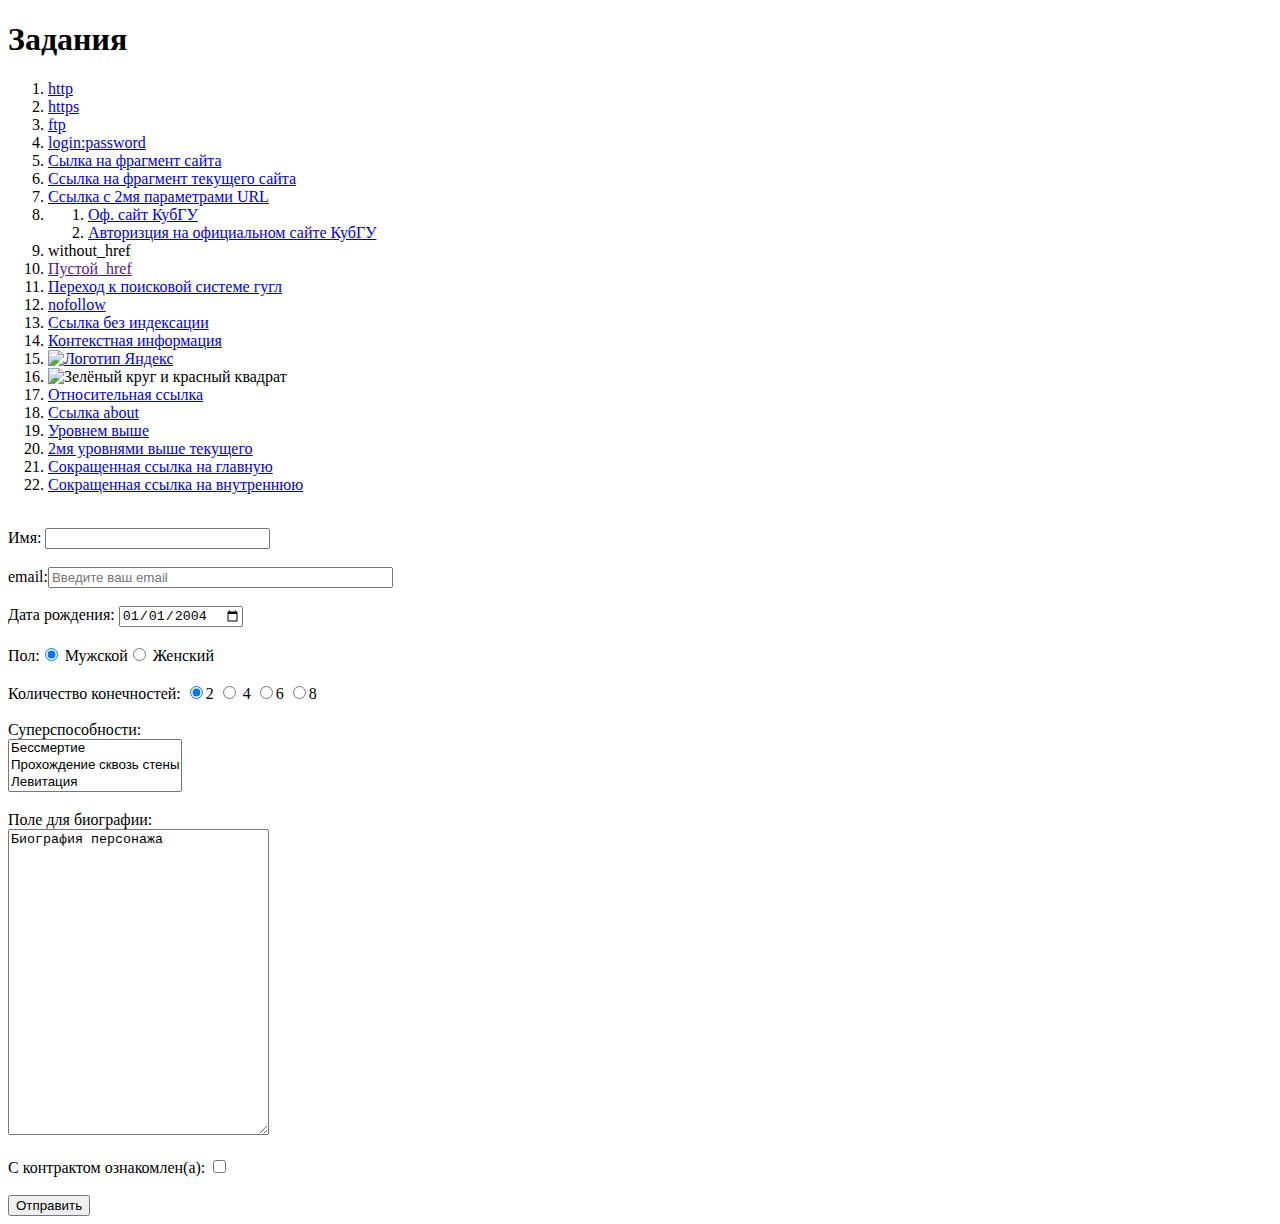
==== index.html @ d2f4e1eb "Update index.html" ====
<!DOCTYPE html>
<html lang="ru"
      <head>
<title>1</title>
<meta charset="utf-8">
<meta name="author" content="Баландин М.А. s0169595">
</head>
<body>
  <div id="top"></div>
  <h1 id="ex">Задания</h1>
<ol>
  <li><a href="http://example.com/">http</a></li>
  <li><a href="https://example.com/">https</a></li>
   <li><a href="ftp://example.com/">ftp</a></li>
  <li><a href="ftp://user:password@adress.com/">login:password</a></li>
  <li><a href="httр://ru.wikipedia.org/wiki/Кубанский_государственный_университет#Ссылки">Сылка на фрагмент сайта</a></li>
  <li><a href="https://balandinmaxim.github.io/#top">Ссылка на фрагмент текущего сайта</a></li>
  <li><a href="https://ru.wikipedia.org/wiki/Кубанский_государственный_университет?sl=en&tl=ru">Ссылка с 2мя параметрами URL</a></li>
  <li>
  <ol>
        <li><a href="https://www.kubsu.ru/" title="Официальный сайт Кубанского государственного университета">Оф. сайт КубГУ</a></li>
        <li><a href="https://www.kubsu.ru/user" title="Страница для авторизации на сайте Кубанского государственного университета" >Авторизция на официальном сайте КубГУ</a></li>
  </ol>
  <li><a> without_href</a></li>
  <li><a href="">Пустой_href</a></li>
  <li><a href="https://www.google.ru/">Переход к поисковой системе гугл</a></li>
  <li><a href="https://yandex.ru/" rel="nofollow">nofollow</a></li>
  <li><!--noindex--><a href="http//:example.com">Ссылка без индексации</a><!--/noindex-->
  <li><a href="https://yandex.ru/" rel="help">Контекстная информация</a></li>
  <li><a href="https://yandex.ru/"><img src="https://icon2.cleanpng.com/20180620/wy/kisspng-yandex-internet-5b2aa1107b69c0.5570827015295204005055.jpg" alt="Логотип Яндекс"></a></li>
   <li><img src = "https://autogear.ru/misc/i/gallery/98402/2640804.jpg" width="250" height="140" usemap = "#figuri" alt="Зелёный круг и красный квадрат">
        <map name = "figuri" >
            <area shape = "rect" coords = "126,26,213,115" href = "https://ru.wikipedia.org/wiki/Квадрат" alt = "Красный квадрат" >
            <area shape = "circle" coords = "62,70,42" href = "https://ru.wikipedia.org/wiki/Круг" alt = "Зелёный круг." >
  </map></li>
  <li><a href="example.html">Относительная ссылка</a></li>
  <li><a href="/about/index.html">Ссылка about</a></li>
  <li><a href="../index.html">Уровнем выше</a></li>
  <li><a href="../../index.html">2мя уровнями выше текущего</a></li>
  <li><a href="/">Сокращенная ссылка на главную</a></li>
  <li><a href="/about">Сокращенная ссылка на внутреннюю</a></li>
</ol>
<br><form><label>Имя: <input name="name_polz" maxlength="25" size="25" value=""></label><br>
        <br><label>email:<input name="email_polz" type="email" maxlength="128" size="40" placeholder="Введите ваш email"></label><br>
        <br><label>Дата рождения: <input name="data_polz" type="date" value="2004-01-01"></label><br>
        <br><label>Пол:<input name="pol" type="radio" checked="checked"> Мужской</label><label><input name="pol" type="radio"> Женский</label><br>
        <br>Количество конечностей:
        <label><input name="kol_kon" type="radio" checked>2</label>
        <label><input name="kol_kon" type="radio" > 4</label>
        <label><input name="kol_kon" type="radio">6</label>
        <label><input name="kol_kon" type="radio">8</label><br>
        <br><label>Суперспособности:<br>
            <select name="super" multiple="multiple" size="3">
                <option value="1">Бессмертие</option>
                <option value="2">Прохождение сквозь стены</option>
                <option value="3">Левитация</option>
            </select></label><br>
        <br><label>Поле для биографии:<br>
            <textarea name="bio" cols="30" rows="20" maxlength="625">Биография персонажа</textarea>
        </label><br>
        <br><label>
            С контрактом ознакомлен(а):
            <input type="checkbox">
        </label><br>
        <br><Label>
            <input type="submit" value="Отправить">
        </Label></form></body></html>
</body>
</html>
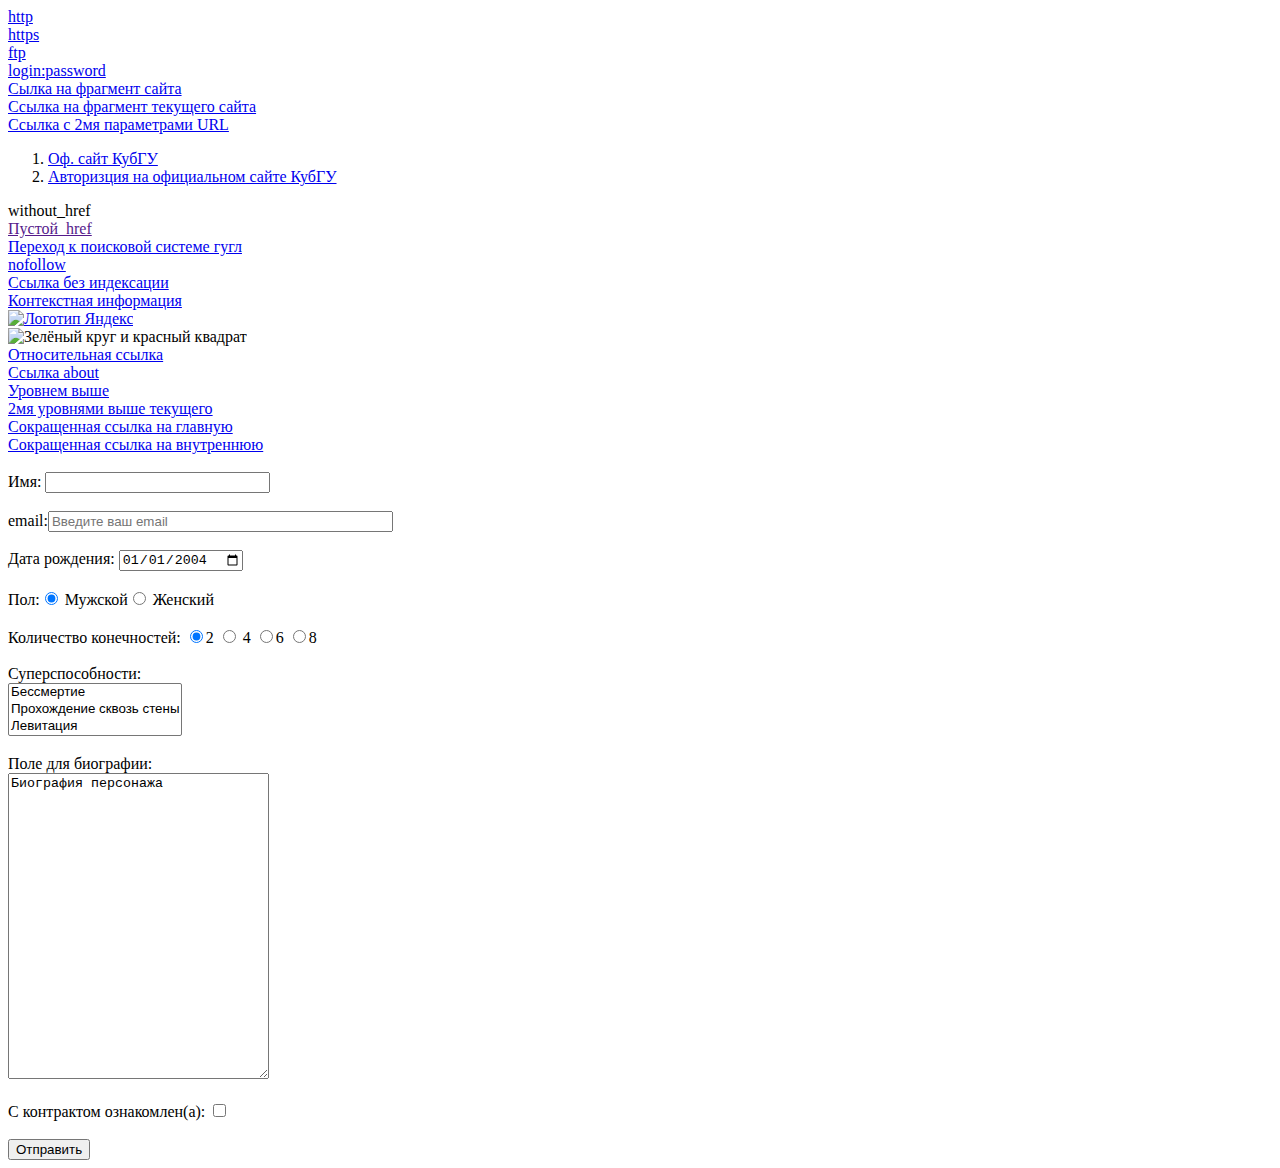
==== commit e7f128db: "Update index.html" ====
--- a/index.html
+++ b/index.html
@@ -1,13 +1,6 @@
 <!DOCTYPE html>
 <html lang="ru"
-      <head>
-<title>1</title>
-<meta charset="utf-8">
-<meta name="author" content="Баландин М.А. s0169595">
-</head>
-<body>
-  <div id="top"></div>
-  <h1 id="ex">Задания</h1>
+
 <ol>
   <li><a href="http://example.com/">http</a></li>
   <li><a href="https://example.com/">https</a></li>
@@ -65,6 +58,6 @@
         <br><Label>
             <input type="submit" value="Отправить">
         </Label></form></body></html>
-</body>
+
 </html>
 
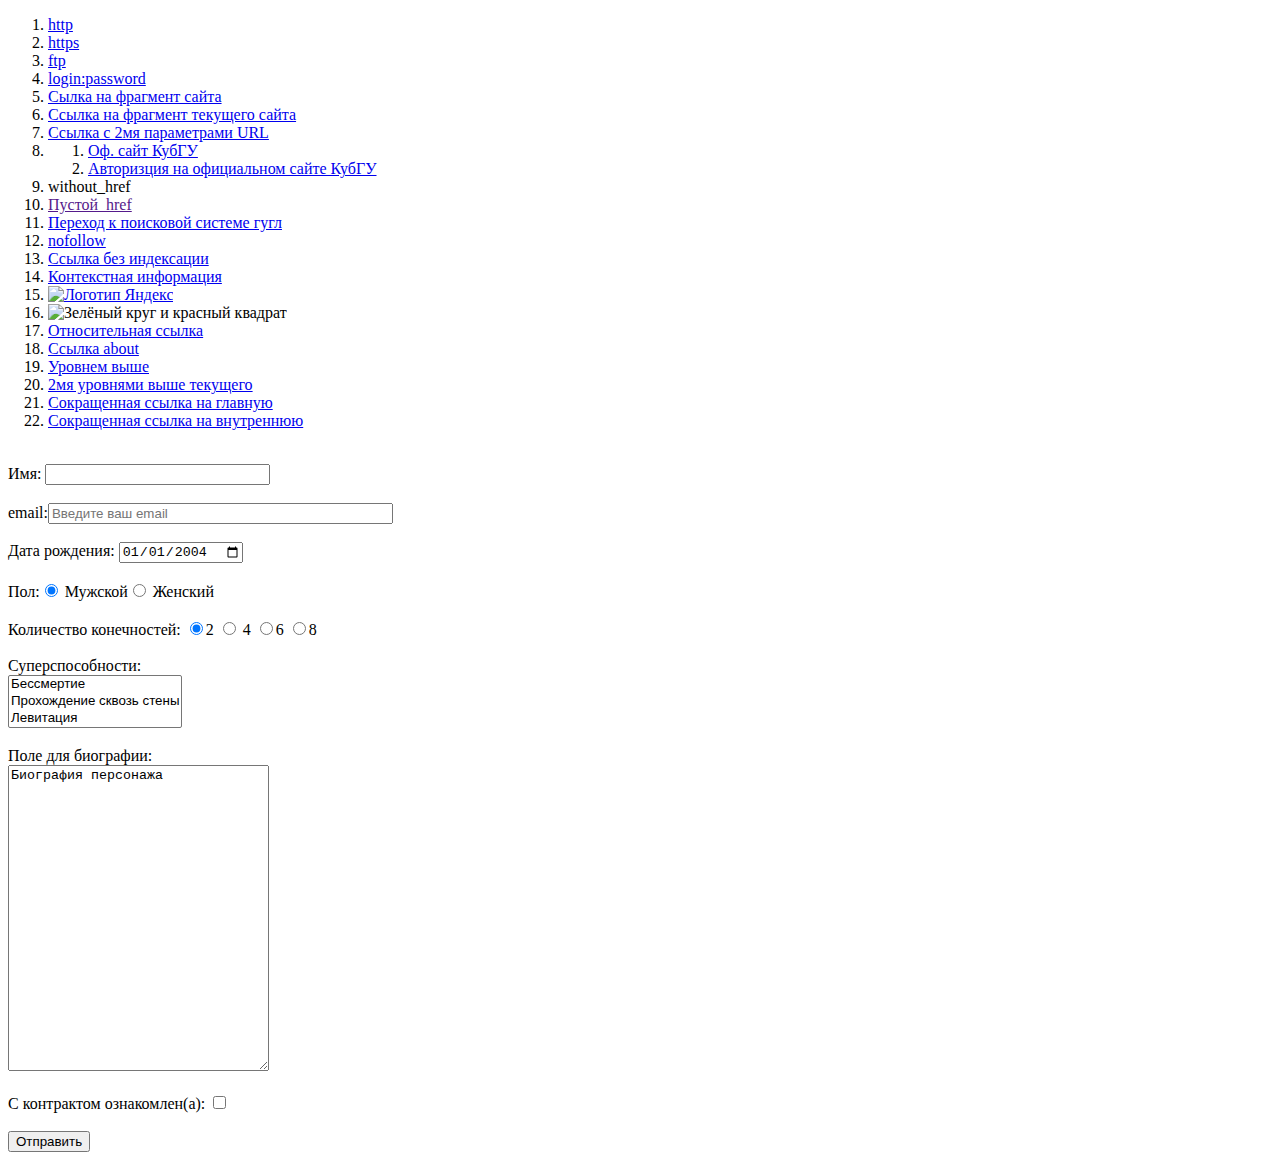
==== commit 30a47738: "Update index.html" ====
--- a/index.html
+++ b/index.html
@@ -1,5 +1,5 @@
 <!DOCTYPE html>
-<html lang="ru"
+<html lang="ru">
 
 <ol>
   <li><a href="http://example.com/">http</a></li>
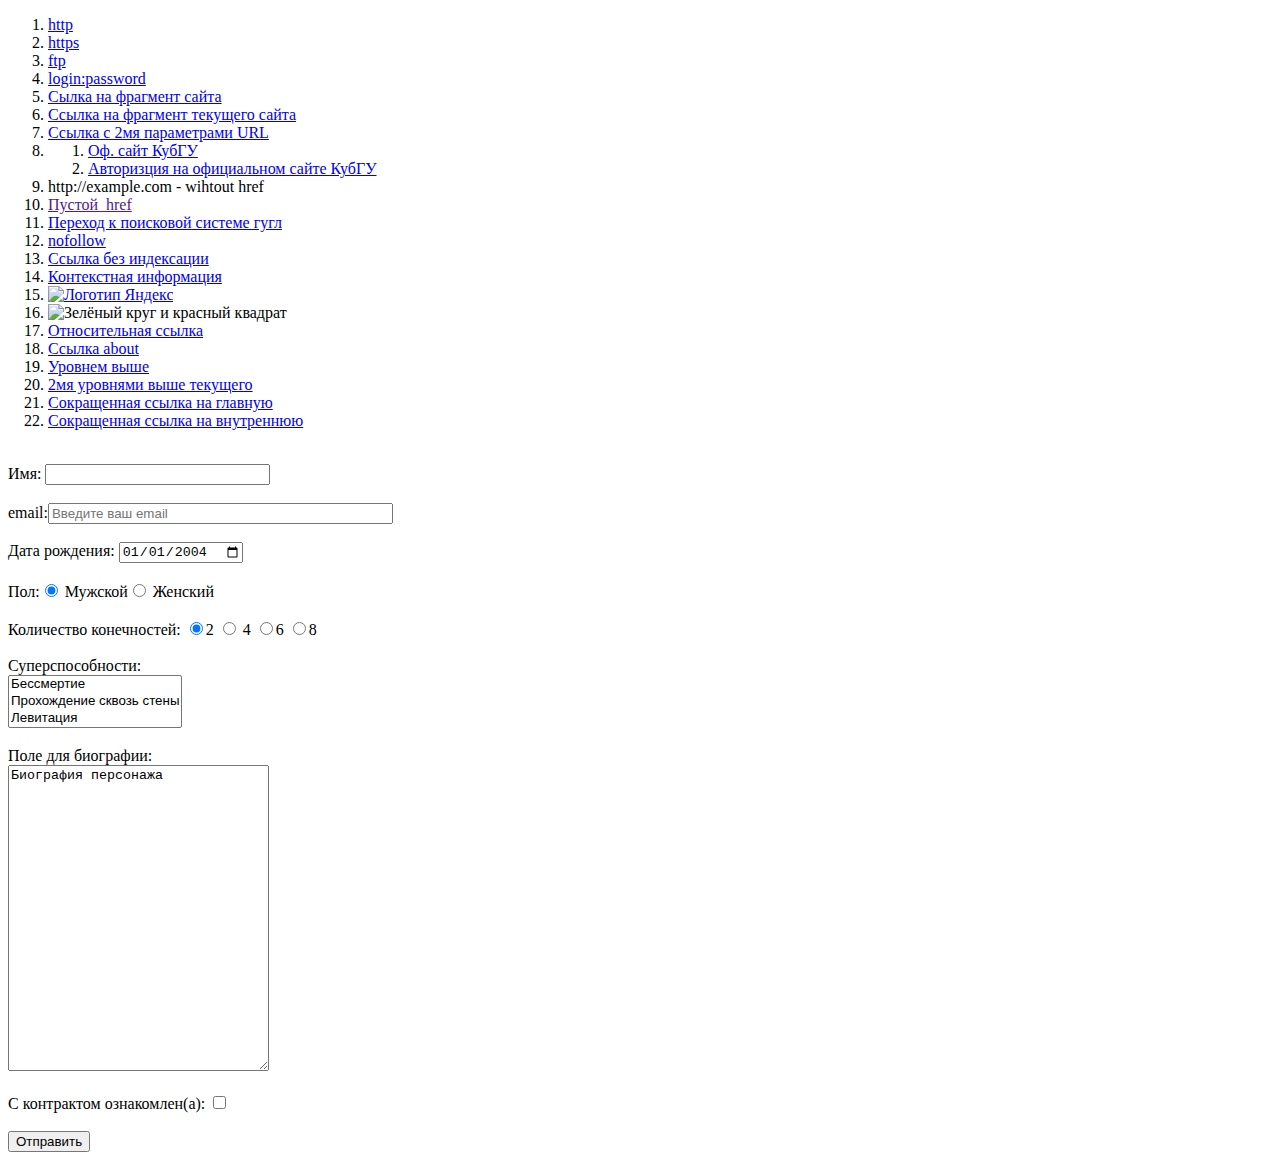
==== commit eaab53a5: "Update index.html" ====
--- a/index.html
+++ b/index.html
@@ -1,5 +1,10 @@
 <!DOCTYPE html>
 <html lang="ru">
+      <head>
+<title>1</title>
+<meta charset="utf-8">
+<meta name="author" content="Баландин М.А. s0169595">
+</head>
 
 <ol>
   <li><a href="http://example.com/">http</a></li>
@@ -14,7 +19,7 @@
         <li><a href="https://www.kubsu.ru/" title="Официальный сайт Кубанского государственного университета">Оф. сайт КубГУ</a></li>
         <li><a href="https://www.kubsu.ru/user" title="Страница для авторизации на сайте Кубанского государственного университета" >Авторизция на официальном сайте КубГУ</a></li>
   </ol>
-  <li><a> without_href</a></li>
+ <li> <a>http://example.com - wihtout href</a></li>
   <li><a href="">Пустой_href</a></li>
   <li><a href="https://www.google.ru/">Переход к поисковой системе гугл</a></li>
   <li><a href="https://yandex.ru/" rel="nofollow">nofollow</a></li>
@@ -59,5 +64,4 @@
             <input type="submit" value="Отправить">
         </Label></form></body></html>
 
-</html>
 
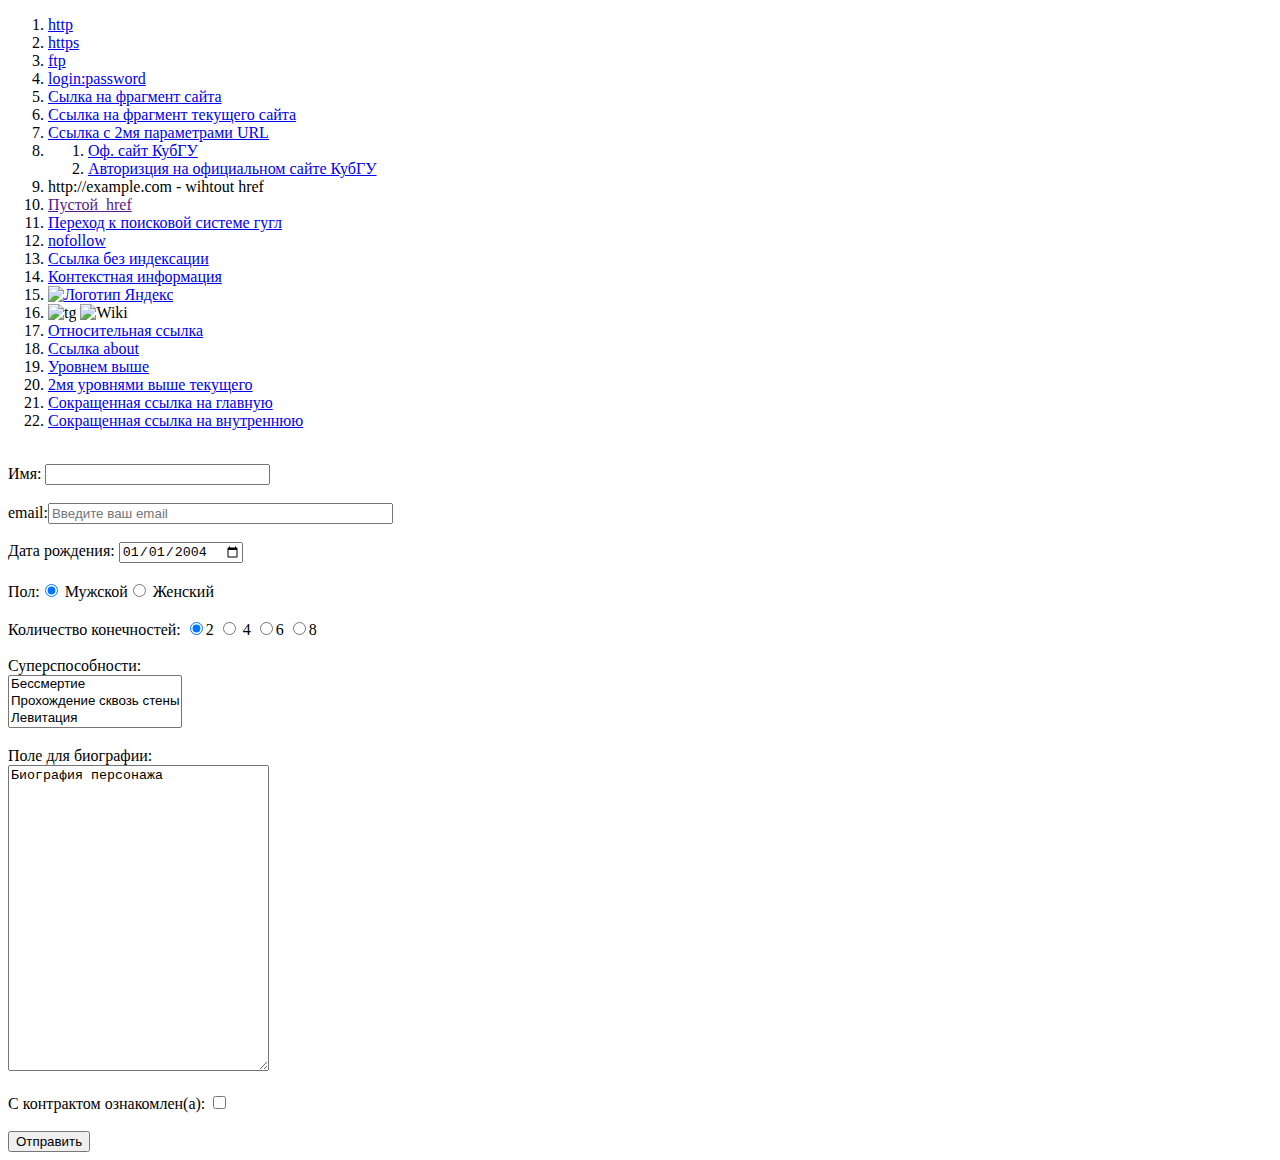
==== commit 4a974ca7: "Update index.html" ====
--- a/index.html
+++ b/index.html
@@ -26,11 +26,16 @@
   <li><!--noindex--><a href="http//:example.com">Ссылка без индексации</a><!--/noindex-->
   <li><a href="https://yandex.ru/" rel="help">Контекстная информация</a></li>
   <li><a href="https://yandex.ru/"><img src="https://icon2.cleanpng.com/20180620/wy/kisspng-yandex-internet-5b2aa1107b69c0.5570827015295204005055.jpg" alt="Логотип Яндекс"></a></li>
-   <li><img src = "https://autogear.ru/misc/i/gallery/98402/2640804.jpg" width="250" height="140" usemap = "#figuri" alt="Зелёный круг и красный квадрат">
-        <map name = "figuri" >
-            <area shape = "rect" coords = "126,26,213,115" href = "https://ru.wikipedia.org/wiki/Квадрат" alt = "Красный квадрат" >
-            <area shape = "circle" coords = "62,70,42" href = "https://ru.wikipedia.org/wiki/Круг" alt = "Зелёный круг." >
-  </map></li>
+      <li> 
+    <img src="https://uslugino.ru/img/105/296089.jpg" width="57" height="57" alt="tg" usemap="#tg">
+                <img src="https://cdn.wmaraci.com/blog/wikipedia-logo.png" style="width: 266px; height: 88px;" alt="Wiki">
+                <map name="tg">
+                    <area shape="circle" coords="63,40,50" href="https://web.telegram.org/k/" alt="linkTG">
+                </map>
+                <map name="wiki">
+                    <area shape="rect" coords="0,0,266,88" href="https://ru.wikipedia.org/" alt="linkWIKI">
+                </map>
+            </li>
   <li><a href="example.html">Относительная ссылка</a></li>
   <li><a href="/about/index.html">Ссылка about</a></li>
   <li><a href="../index.html">Уровнем выше</a></li>
